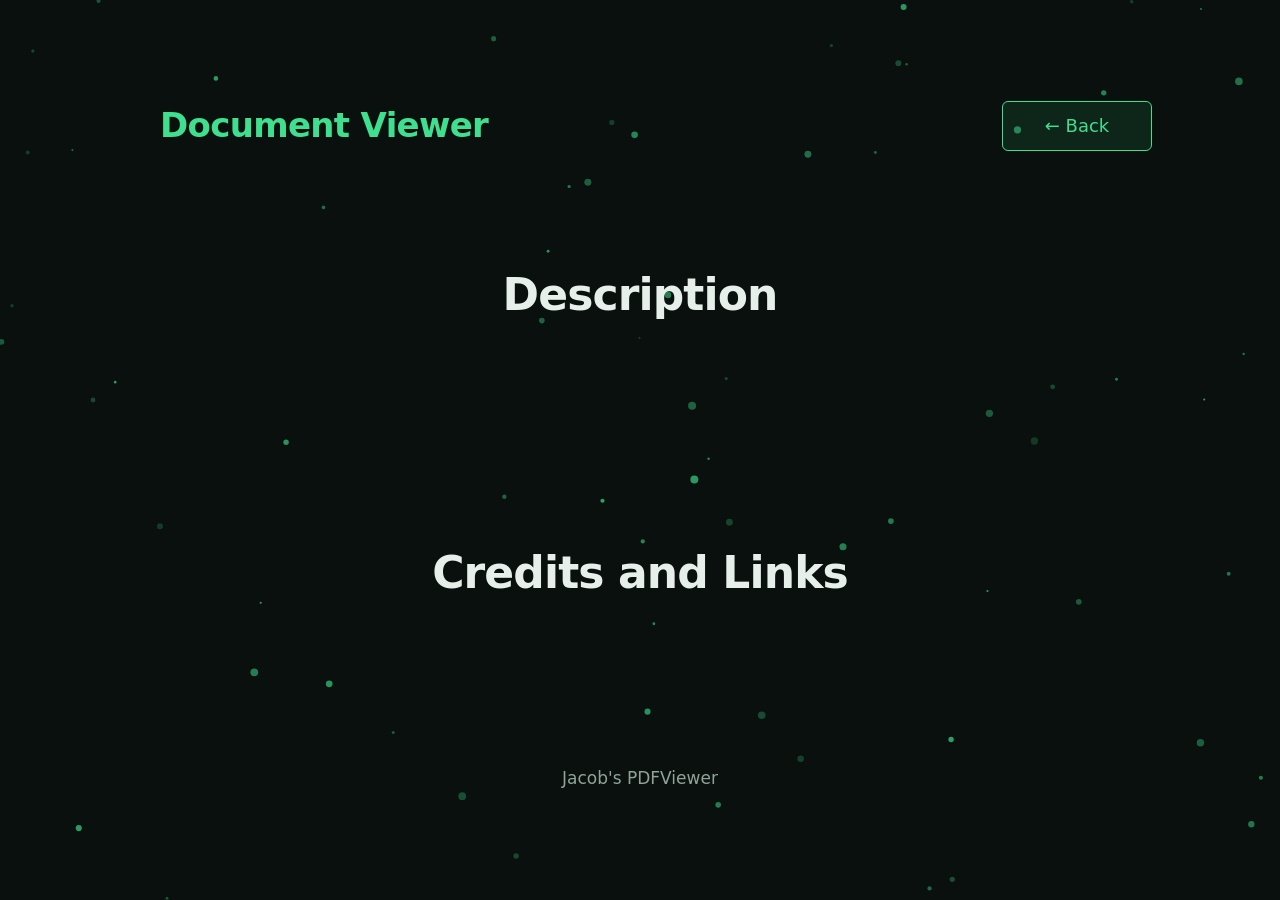
==== public/pdfviewer.html @ 07e0c6a9 "added a pdf renderer page. added results to hackathon SPACEAPPS to the newly made events participati" ====
<!DOCTYPE html>
<html lang="en">
    <head>
        <meta charset="UTF-8">
        <meta name="viewport" content="width=device-width, initial-scale=1.0">
        <title>Document Viewer</title>
        <link rel="stylesheet" href="css/globals.css">
        <link rel="stylesheet" href="css/pdfviewer.css">
        <link rel="stylesheet" href="https://cdnjs.cloudflare.com/ajax/libs/font-awesome/6.5.1/css/all.min.css">
    </head>
    <canvas id="particle-canvas"></canvas>
    <body>
        <div class="title-wrap">
            <h1 class="title">Document Viewer</h1>
            <a href="/public/index.html" id="back-btn">&larr; Back</a>
        </div>
        <div id="pdf-canvas"></div>

        <section class="description">
            <h2>Description</h2>
            <p id="desc-lbl"></p>
        </section>

        <section class="credits">
            <h2>Credits and Links</h2>
            <ul id="credit-list"></ul>
        </section>

        <script src="js/pdfviewer.js"></script>
        <script src="js/particles.js"></script>
        <footer>Jacob's PDFViewer</footer>
    </body>
</html>
---- public/css/globals.css ----
/* ---------- THEMES ---------- */

/* Standard Root Defaults (Dark) */
:root {
    --bg: #09100d;
    --surface: #101a15;
    --line: #1d2b24;
    --text: #e6efe9;
    --muted: #8fa399;
    --accent: #3ee08f;
    --accent-shadow: rgba(62, 224, 143, 0.12);
    --accent-ink: #04140b;
    --portrait-bg: linear-gradient(160deg, var(--surface), #0d2118);
    --thumb-bg: linear-gradient(135deg, #0f2a1d, #0a1510);
    --display: "Bricolage Grotesque", "Segoe UI", system-ui, sans-serif;
    --body: "DM Sans", "Segoe UI", system-ui, sans-serif;
    color-scheme: dark;
    box-sizing: border-box;
    padding-top: env(safe-area-inset-top, 0px);
    padding-bottom: env(safe-area-inset-bottom, 0px);
  }
  
  /* Light Theme Variable Overrides */
  [data-theme="light"],
  .light-theme {
    --bg: #f4f8f5;
    --surface: #ffffff;
    --line: #d8e5dd;
    --text: #0f1c16;
    --muted: #53665c;
    --accent: #059654;
    --accent-shadow: rgba(5, 150, 84, 0.12);
    --accent-ink: #ffffff;
    --portrait-bg: linear-gradient(160deg, #ffffff, #e3f2ea);
    --thumb-bg: linear-gradient(135deg, #e4f3eb, #d1e9dc);
    color-scheme: light;
  }

  /* ---------- BASE STYLES ---------- */

html {
    scroll-behavior: smooth;
    scroll-padding-top: calc(env(safe-area-inset-top, 0px) + 72px);
    height: auto
  }
  
  *,
  *::before,
  *::after {
    box-sizing: inherit
  }
  
  body {
    margin: 0;
    background: var(--bg);
    color: var(--text);
    font: 400 1.0625rem/1.65 var(--body);
    -webkit-font-smoothing: antialiased
  }
  
  a {
    color: inherit
  }
  
  .theme-switch {
    display: inline-flex;
  }
  
  :focus-visible {
    outline: 2px solid var(--accent);
    outline-offset: 3px;
    border-radius: 4px
  }
  
  .wrap {
    max-width: 1080px;
    margin: 0 auto;
    padding: 0 24px
  }
  
  section {
    padding: 96px 0
  }
  
  h1,
  h2,
  h3 {
    font-family: var(--display);
    line-height: 1.05;
    margin: 0;
    letter-spacing: -.02em
  }
  
  h2 {
    font-size: clamp(1.9rem, 4vw, 2.75rem);
    font-weight: 700;
    margin-bottom: 40px
  }
  
  p {
    margin: 0 0 1em;
    max-width: 62ch;
    transition: all 0.3s ease-in-out;
  }
  
  .hamburger-menu {
    display: none;
  }
  
  .oversized:hover {
    color: var(--accent);
    transform: scale(1.1);
  }
  
  /* nav */
  header {
    position: sticky;
    top: env(safe-area-inset-top, 0px);
    z-index: 20;
    background: color-mix(in srgb, var(--bg) 88%, transparent);
    backdrop-filter: blur(10px);
    border-bottom: 1px solid var(--line)
  }
  
  body::before {
    content: "";
    position: absolute;
    inset: 0 0 auto;
    height: env(safe-area-inset-top, 0px);
    background: var(--bg);
    z-index: 30
  }
  
  nav {
    display: flex;
    align-items: center;
    justify-content: space-between;
    height: 64px
  }
  
  .logo {
    font: 800 1.2rem var(--display);
    text-decoration: none;
    display: flex;
    align-items: center;
    gap: 10px
  }
  
  .logo i {
    width: 12px;
    height: 12px;
    border-radius: 50%;
    background: var(--accent);
    box-shadow: 0 0 14px var(--accent)
  }
  
  nav ul {
    display: flex;
    gap: 28px;
    list-style: none;
    margin: 0;
    padding: 0
  }
  
  nav ul a {
    text-decoration: none;
    color: var(--muted);
    font-size: .95rem;
    transition: color .2s
  }
  
  nav ul a:hover {
    color: var(--accent)
  }
  
  input[type="range"] {
    -webkit-appearance: none;
    width: 50%;
    height: 25px;
    background: var(--line);
    border-radius: 20px;
    outline: none;
    transition: background .2s;
  }
  
  input[type="range"]::-webkit-slider-thumb {
    -webkit-appearance: none;
    appearance: none;
    width: 25px;
    height: 25px;
    border-radius: 50%;
    background-color: var(--accent);
    cursor: pointer;
  }
---- public/css/pdfviewer.css ----
body {
margin: 0;
min-height: 100vh;
display: flex;
flex-direction: column;
align-items: center;      /* centers children horizontally */
justify-content: center;  /* centers children vertically */
}

#pdf-canvas {
    width: 80vw;              /* same width as the iframe */
}

#desc-lbl {
    color: var(--muted);
    font-size: 22px;
}

.title-wrap {
    display: flex;
    flex-direction: row;
    justify-content: space-between;
    align-items: center;
    width: 80vw;
}

#back-btn {
    background: color-mix(in srgb, var(--accent) 10%, transparent);
    color: var(--accent);
    border: 1px solid var(--accent);
    padding: 5px;
    width: 150px;
    height: 50px;
    border-radius: 6px;
    cursor: pointer;
    transition: all 0.2s ease-in-out;
    font-size: large;
    text-align: center;
    display: flex;
    justify-content: center;
    align-items: center;
    text-decoration: none;
}

#back-btn:hover {
    transform: translateY(-2px);
    background: color-mix(in srgb, var(--accent) 35%, transparent);
}

.fa-file-pdf {
    color: var(--accent);
    margin-right: 20px;
}

#credit-list {
    list-style: none;
    list-style-type: none;
    padding: 0;
    margin: 0;
}

#credit-list a {
    text-decoration: none;
    background-image: linear-gradient(var(--accent), var(--accent));
    background-repeat: no-repeat;
    background-position: left bottom;   /* anchor the line to the bottom-left */
    background-size: 0% 2px;            /* start with zero width, 2px thick */
    transition: background-size 0.3s ease-in-out;
  }
  
  #credit-list a:hover {
    background-size: 100% 2px;          /* grow to full width */
  }

.link-node {
    color: var(--accent);
    margin-top: 2rem;
    text-decoration: none;
}

.link-node li {
    font-size: larger;
}

#document-frame {
    display: block;
    width: 100%;
    height: 85vh;
    border: none;
}

#particle-canvas {
    position: fixed;
    top: 0;
    left: 0;
    width: 100%;
    height: 100%;
    z-index: -1;            /* behind all other content */
    pointer-events: none;   /* clicks pass through to the page */
  }

.title {
    padding: 2rem;
    font-weight: 800;
    color: var(--accent);
}

footer {
    margin: 2rem;
    color: var(--muted);
}
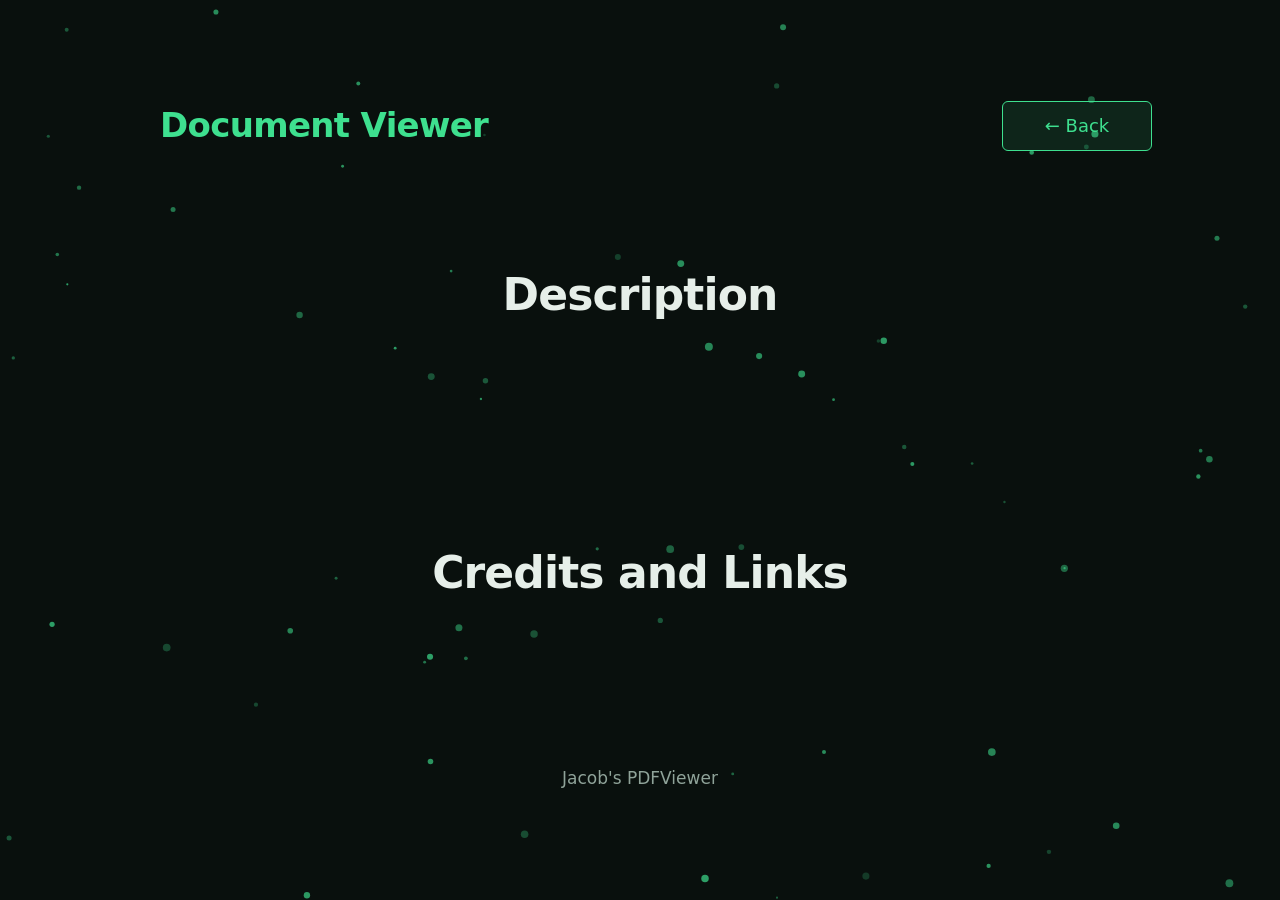
==== commit b758a29e: "more cloudflare hosting directory resolution issues" ====
--- a/public/pdfviewer.html
+++ b/public/pdfviewer.html
@@ -12,7 +12,7 @@
     <body>
         <div class="title-wrap">
             <h1 class="title">Document Viewer</h1>
-            <a href="/public/index.html" id="back-btn">&larr; Back</a>
+            <a href="index.html" id="back-btn">&larr; Back</a>
         </div>
         <div id="pdf-canvas"></div>
 
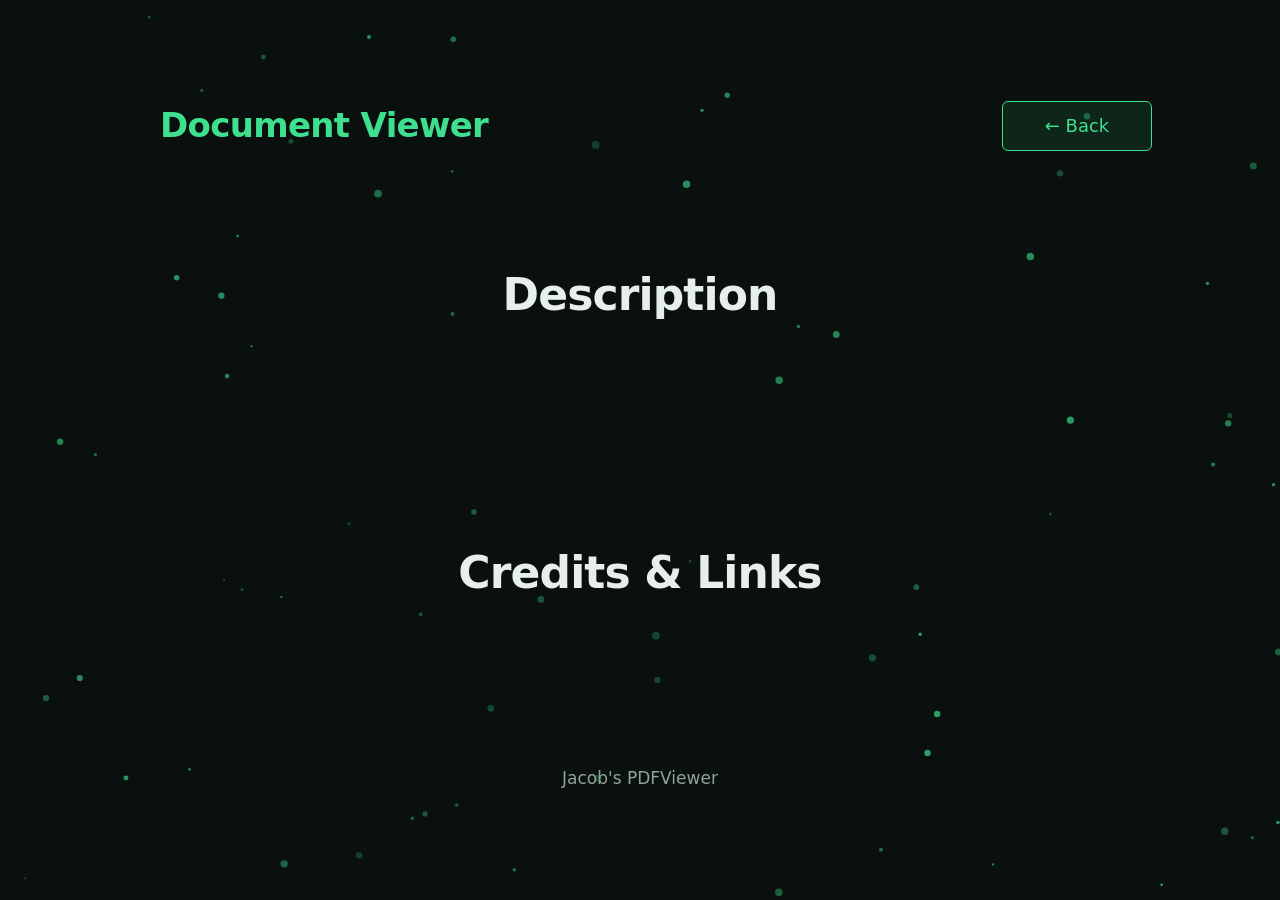
==== commit 3f38407c: "view sharpening" ====
--- a/public/pdfviewer.html
+++ b/public/pdfviewer.html
@@ -22,7 +22,7 @@
         </section>
 
         <section class="credits">
-            <h2>Credits and Links</h2>
+            <h2>Credits & Links</h2>
             <ul id="credit-list"></ul>
         </section>
 
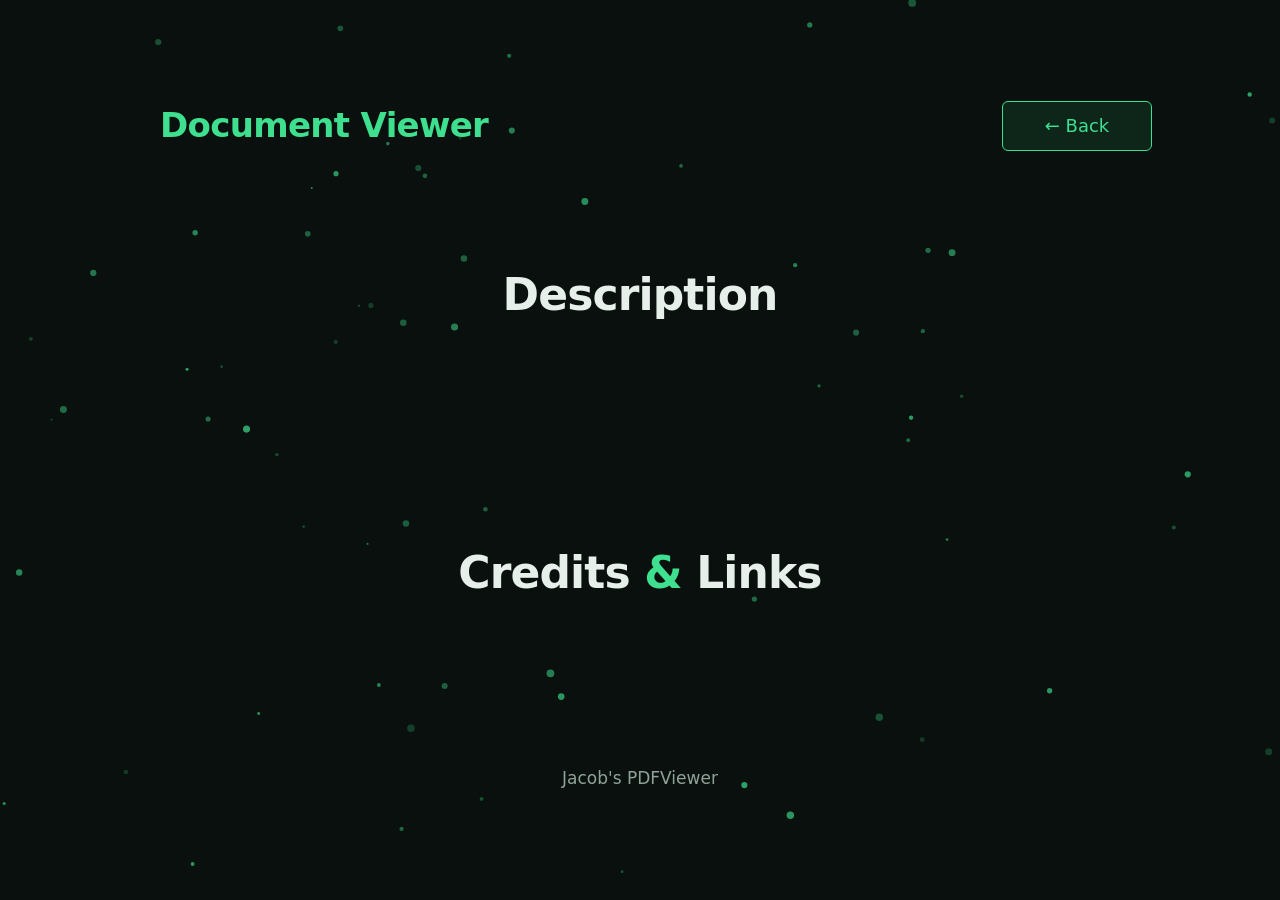
==== commit 7aa250cf: "minor styling fixes ...." ====
--- a/public/pdfviewer.html
+++ b/public/pdfviewer.html
@@ -22,7 +22,7 @@
         </section>
 
         <section class="credits">
-            <h2>Credits & Links</h2>
+            <h2>Credits <span class="spec">&</span> Links</h2>
             <ul id="credit-list"></ul>
         </section>
 
--- a/public/css/pdfviewer.css
+++ b/public/css/pdfviewer.css
@@ -22,6 +22,10 @@
     justify-content: space-between;
     align-items: center;
     width: 80vw;
+}
+
+.spec {
+    color: var(--accent);
 }
 
 #back-btn {
